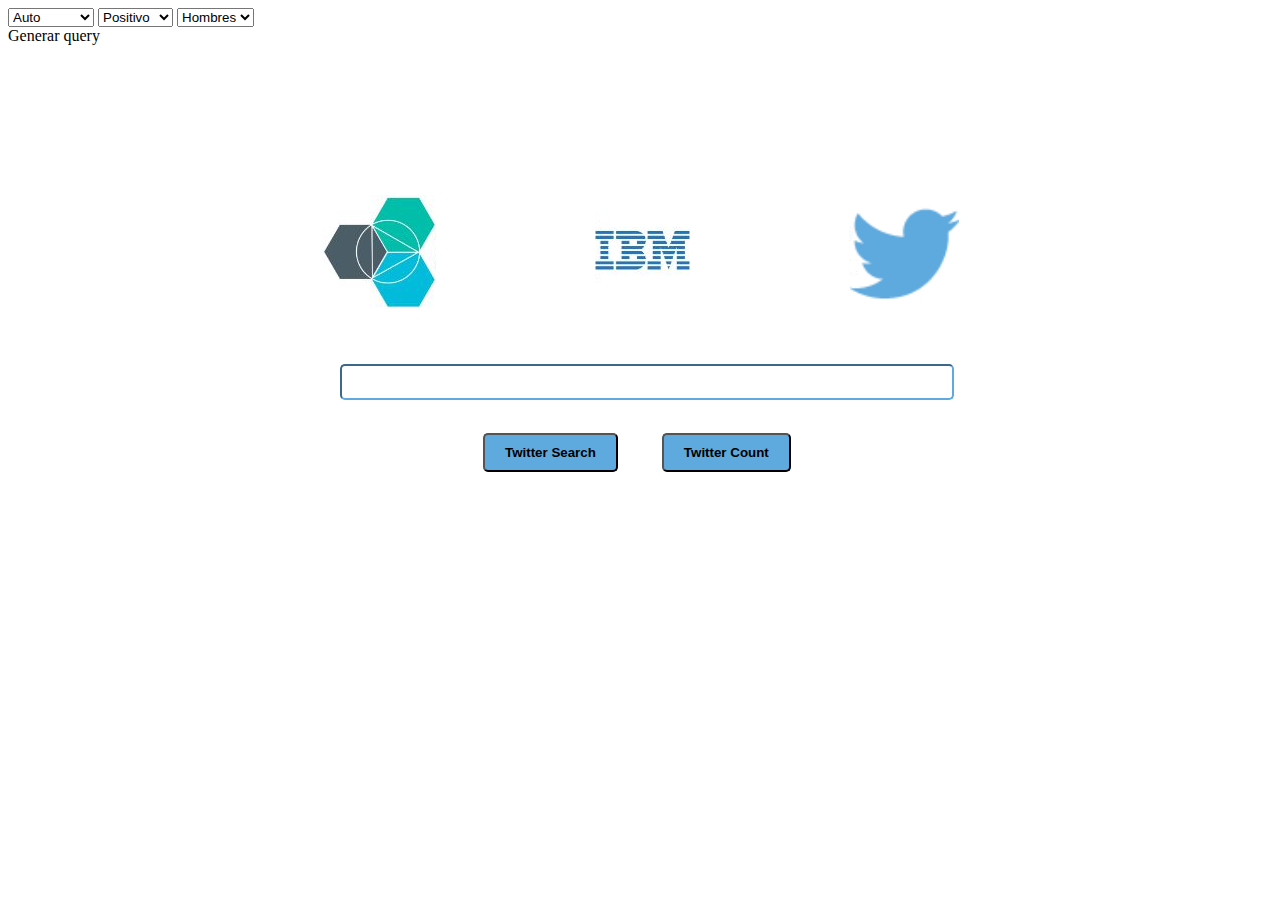
==== public/index.html @ e6dd7fa0 "Hoy no circula inicial" ====
<!DOCTYPE html>
<!-- Copyright IBM Corp. 2015  All Rights Reserved. -->
<!-- IBM Insights for Twitter Demo App -->
<html>
    <head>
        <title>MELI IBM Insights for Twitter Demo App</title>
        <link rel="shortcut icon" href="twitter_favicon.png" />
        <link href='main.css' media='screen' rel='stylesheet' type='text/css'/>
    </head>
    <body>
        <select>
            <option value="auto">Auto</option>
            <option value="RTP">RTP</option>
            <option value="metrobus">Metrobus</option>
            <option value="metro">Metro</option>
            <option value="trenLigero">Tren ligero</option>
            <option value="uber">Uber</option>
            <option value="taxi">Taxi</option>
            <option value="bicicleta">Bicicleta</option>
            <option value="camion">Camión</option>
            <option value="yaxi">Yaxi</option>
            <option value="cabify">Cabify</option>
        </select>
<!--HoyNoCircula AND coche AND posted:2016-01-01 AND sentiment:positive AND gender:male-->
        <select>
              <option value="positive">Positivo</option>
              <option value="negative">Negativo</option>
              <option value="neutral">Neutral</option>            
        </select>
        
        <select>
              <option value="male">Hombres</option>
              <option value="female">Mujeres</option>
        </select>

<div  onclick="generar_query()">
    Generar query
</div>


        <div style="width:100%;">
            <div class="display_logo">
                <img src="images/cdetestapp.png"/>
            </div>
            <div class="display_search_text">
                <input id="search_text" type="text" class="search_textbox" onkeydown="if (event.keyCode == 13) {
                            searchEnter()
                        }"/>
            </div>
            <div class="display_buttons">
                <!-- table required for safari windows -->
                <table>
                    <tr>
                        <td>
                            <input id="search_button" type="button" value="Twitter Search" class="search_button" onclick="searchTweets(searchText())"/>
                        </td>
                        <td>
                            <input type="button" value="Twitter Count" class="search_button" onclick="countTweets(searchText())"/>
                        </td>
                    </tr>
                </table>
            </div>
        </div>

        <div id="display_spinner" class="display_spinner">
        </div>
        <div style="width:100%;">
            <div id="display_query" class="display_query">
            </div>
            <div id="display_count" class="display_count">
            </div>
        </div>
        <div style="width:100%;">
            <div id="display_markup" class="center">
            </div>
        </div>
        <script src="//code.jquery.com/jquery-2.1.3.min.js"></script>
        <script src="main.js" type="text/javascript"></script>
    </body>
</html>
---- public/main.css ----
/* 
*  Copyright IBM Corp. 2015  All Rights Reserved.
*  IBM Insights for Twitter Demo App 
*/

.cde_object {
	font-family: arial;
	font-size: 9pt;
	background-color: #D6EBFF;
}

.cde_array {
	background-color: #C2E0FF;
}

.cde_item {
}

.cde_tweet {
	margin-top:80px;
}

.cde_cell_property {
	padding:0px;
}

.cde_cell_value {
	padding:0px;
}

.i4twitter_item {
  width:700px;
  margin:0 auto 20px;
}

.i4twitter_image {
	border-radius: 5px;
	margin-top:5px;
}
.i4twitter_name {
	font: bolder 12px Helvetica, Arial, sans-serif;
	text-decoration: none;
	color: #333;
	text-shadow: 0 1px 0 rgba(255, 255, 255, .5);
	white-space: nowrap;
	margin-right:10px;
	line-height: 70%;
}

.i4twitter_user {
	font: normal 11px Helvetica, Arial, sans-serif;
	text-decoration: none;
	color: #333;
	text-shadow: 0 1px 0 rgba(255, 255, 255, .5);
	white-space: nowrap;
	margin-right:20px;
	line-height: 70%;
}

.i4twitter_sentiment {
	margin-right:10px;
}

.i4twitter_sentiment_none {
}

.i4twitter_sentiment_positive {
	background-color: #10A848;
}

.i4twitter_sentiment_neutral {
	background-color: #B8B8B8;
}

.i4twitter_sentiment_negative {
	background-color: #D01828;
}

.sentiment_positive {
  border-bottom: 2px solid #10A848;
}

.sentiment_neutral {
  border-bottom: 2px solid #B8B8B8;
}

.sentiment_negative {
  border-bottom: 2px solid #D01828;
}

.i4twitter_body {
	font: normal 12px Helvetica, Arial, sans-serif;
	text-decoration: none;
	color: #333;
	text-shadow: 0 1px 0 rgba(255, 255, 255, .5);
	line-height: 70%;
}

.i4twitter_tweet {
	font: bold 10px Helvetica, Arial, sans-serif;
	text-decoration: none;
	color: #333;
	text-shadow: 0 1px 0 rgba(255, 255, 255, .5);
	white-space: nowrap;
	margin-right:20px;
	line-height: 70%;
}

.i4twitter_insight {
	font: bold 10px Helvetica, Arial, sans-serif;
	text-decoration: none;
	color: #333;
	text-shadow: 0 1px 0 rgba(255, 255, 255, .5);
	white-space: nowrap;
	line-height: 70%;
}

.display_query {
 	margin-top:40px;
 	font-size:18pt;
 	white-space:nowrap;
 	font-family:Arial;
 	text-align:center;
 	color:#4B5D67;
}

.display_count {
	margin-top:30px;
	font-size:28pt;
	white-space:nowrap;
	font-family:Helvetica, Arial, sans-serif;
	text-align:center;
}

.center {
  margin-left: auto;
  margin-right: auto;
}

.display_spinner {
	width:100%;
}

.spinner {
  position: fixed;
  top: 500px;
  left: 50%;
  margin-top: -50px;
  margin-left: -90px;
}

.search_button {
	margin:0 20px;
	padding:10px 20px;
	font-size:10pt;
	background-color:#5EA9DD;
	border-radius:5px;
	font-weight: bold;"
}

.display_logo {
  margin-left: auto;
  margin-right: auto;
	margin-top:150px;
	width:640px;
}

.display_search_text {
  margin-left: auto;
  margin-right: auto;	
  width:600px;
	margin-top:50px;
}

.search_textbox {
  margin-left: auto;
  margin-right: auto; 
	padding:5px;
	font-size:14pt;
	border:2px inset #5EA9DD;
	border-radius:5px;
  width:600px;
}

.display_buttons {
 	width:360px; 
  margin-left: auto;
  margin-right: auto;
  margin-top:30px; 
 	margin-bottom:30px;
}
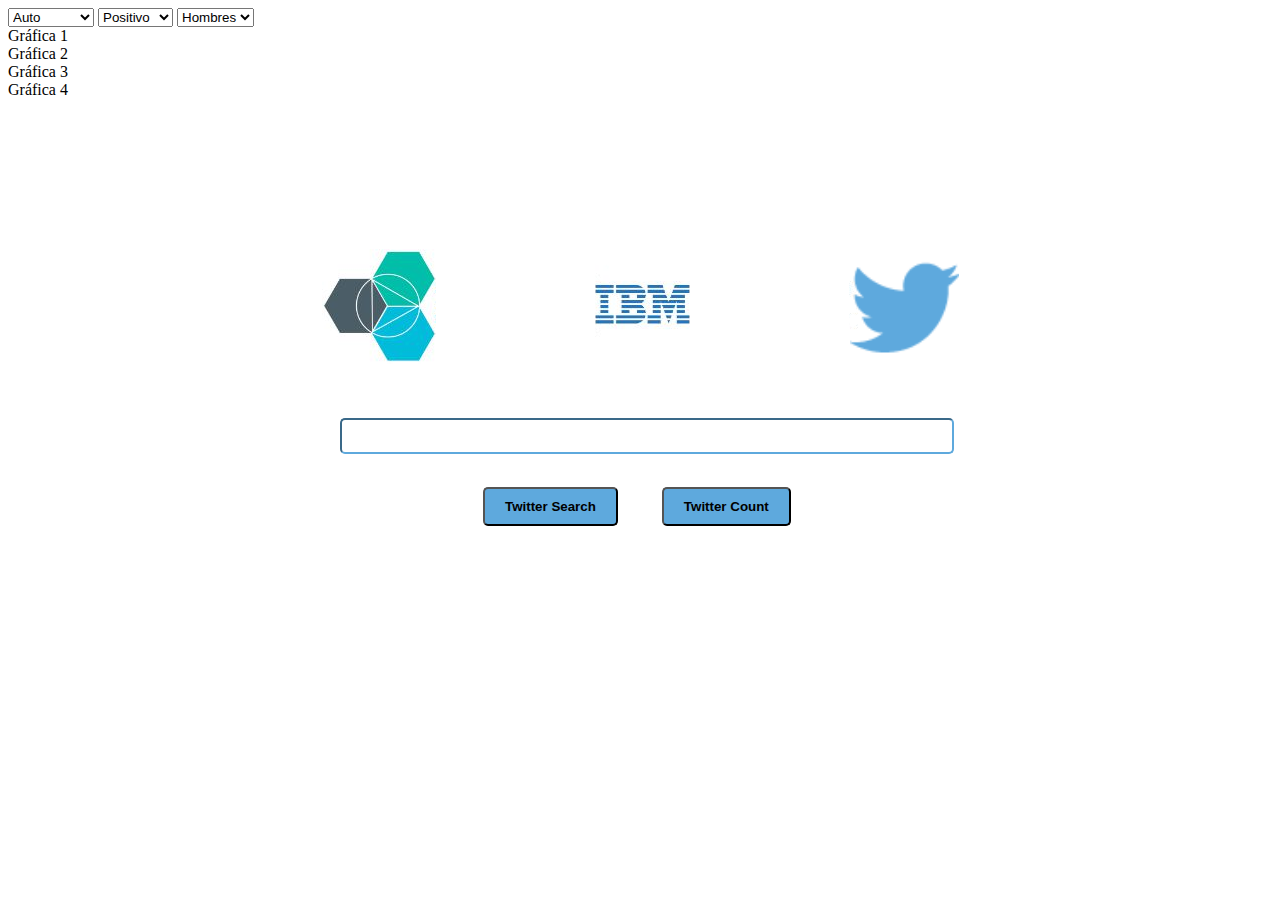
==== commit 2776e3a3: "Hoy no circula gráficas 1-4" ====
--- a/public/index.html
+++ b/public/index.html
@@ -8,35 +8,44 @@
         <link href='main.css' media='screen' rel='stylesheet' type='text/css'/>
     </head>
     <body>
-        <select>
-            <option value="auto">Auto</option>
-            <option value="RTP">RTP</option>
+        <select id="transporte">
+            <option value="(auto OR coche OR carro)">Auto</option>
+            <option value="metro">Metro</option>
             <option value="metrobus">Metrobus</option>
-            <option value="metro">Metro</option>
             <option value="trenLigero">Tren ligero</option>
-            <option value="uber">Uber</option>
+            <option value="(uber OR cabify)">Uber</option>
             <option value="taxi">Taxi</option>
-            <option value="bicicleta">Bicicleta</option>
-            <option value="camion">Camión</option>
-            <option value="yaxi">Yaxi</option>
-            <option value="cabify">Cabify</option>
+            <option value="(bicicleta OR bici)">Bicicleta</option>
+            <option value="(RTP OR camion)">Camión</option>
         </select>
 <!--HoyNoCircula AND coche AND posted:2016-01-01 AND sentiment:positive AND gender:male-->
-        <select>
+        <select id="sentimiento">
               <option value="positive">Positivo</option>
               <option value="negative">Negativo</option>
               <option value="neutral">Neutral</option>            
         </select>
         
-        <select>
+        <select id="genero">
               <option value="male">Hombres</option>
               <option value="female">Mujeres</option>
         </select>
 
-<div  onclick="generar_query()">
-    Generar query
+<div  onclick="generar_query1()">
+    Gráfica 1
 </div>
-
+<div  onclick="generar_query2()">
+    Gráfica 2
+</div>
+<div  onclick="generar_query3()">
+    Gráfica 3
+</div>
+<div  onclick="generar_query4()">
+    Gráfica 4
+</div>
+<div id="jsonresult">
+    
+    
+</div> 
 
         <div style="width:100%;">
             <div class="display_logo">
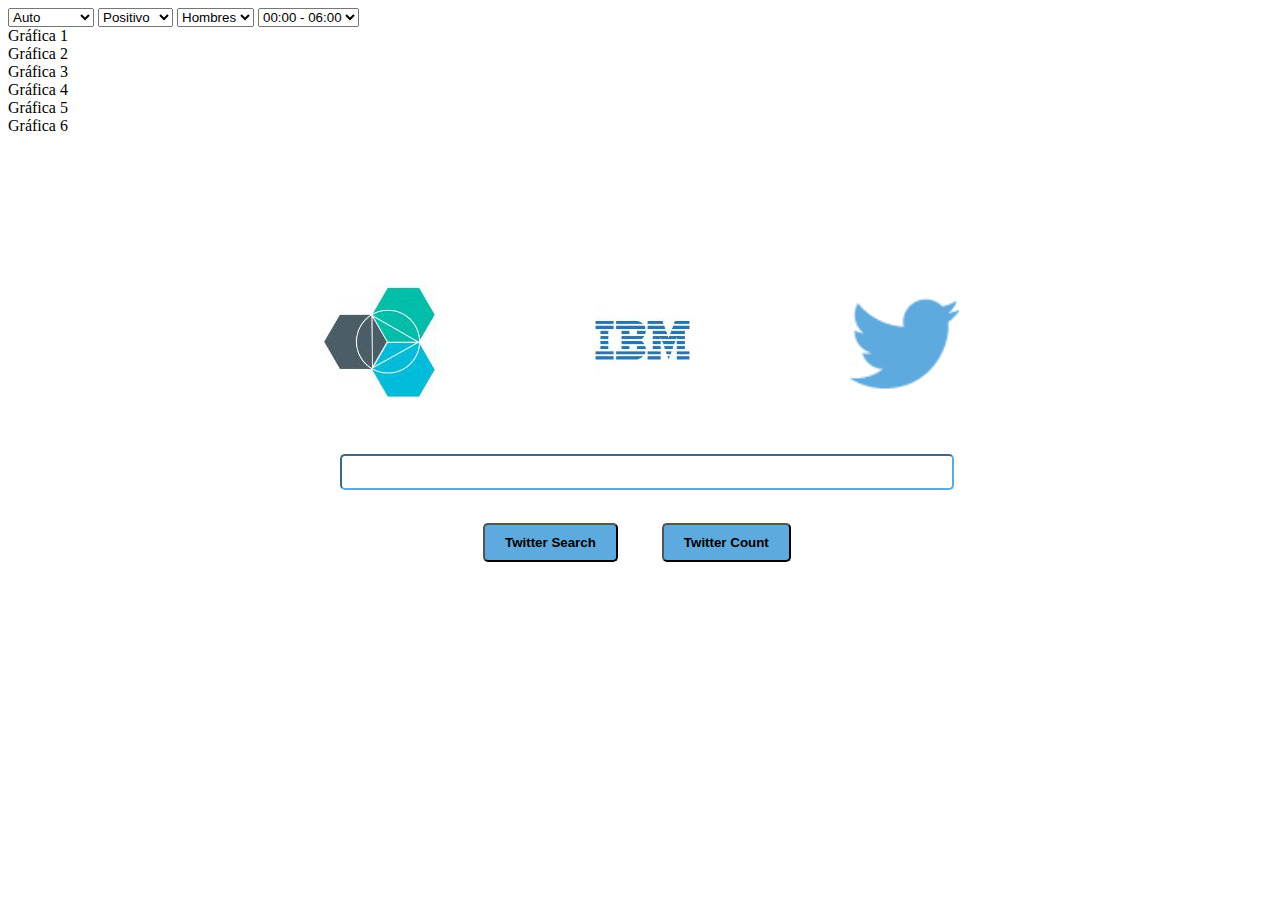
==== commit df9d97b0: "Hoy no circula gráficas 1-6" ====
--- a/public/index.html
+++ b/public/index.html
@@ -18,34 +18,54 @@
             <option value="(bicicleta OR bici)">Bicicleta</option>
             <option value="(RTP OR camion)">Camión</option>
         </select>
-<!--HoyNoCircula AND coche AND posted:2016-01-01 AND sentiment:positive AND gender:male-->
+        <!--HoyNoCircula AND coche AND posted:2016-01-01 AND sentiment:positive AND gender:male-->
         <select id="sentimiento">
-              <option value="positive">Positivo</option>
-              <option value="negative">Negativo</option>
-              <option value="neutral">Neutral</option>            
-        </select>
-        
-        <select id="genero">
-              <option value="male">Hombres</option>
-              <option value="female">Mujeres</option>
+            <option value="positive">Positivo</option>
+            <option value="negative">Negativo</option>
+            <option value="neutral">Neutral</option>            
         </select>
 
-<div  onclick="generar_query1()">
-    Gráfica 1
-</div>
-<div  onclick="generar_query2()">
-    Gráfica 2
-</div>
-<div  onclick="generar_query3()">
-    Gráfica 3
-</div>
-<div  onclick="generar_query4()">
-    Gráfica 4
-</div>
-<div id="jsonresult">
-    
-    
-</div> 
+        <select id="genero">
+            <option value="male">Hombres</option>
+            <option value="female">Mujeres</option>
+        </select>
+        <select id="fecha">
+            <option value="posted:2016-04-05T00:00:00Z,2016-04-05T06:00:00Z">00:00 - 06:00</option>
+            <option value="posted:2016-04-05T06:00:00Z,2016-04-05T09:00:00Z">06:00 - 09:00</option>
+            <option value="posted:2016-04-05T09:00:00Z,2016-04-05T12:00:00Z">09:00 - 12:00</option>
+            <option value="posted:2016-04-05T12:00:00Z,2016-04-05T15:00:00Z">12:00 - 15:00</option>
+            <option value="posted:2016-04-05T15:00:00Z,2016-04-05T18:00:00Z">15:00 - 18:00</option>
+            <option value="posted:2016-04-05T18:00:00Z,2016-04-05T20:00:00Z">18:00 - 20:00</option>
+            <option value="posted:2016-04-05T20:00:00Z,2016-04-05T23:59:59Z">20:00 - 23:59</option>
+
+        </select>
+
+
+        <div  onclick="generar_query1()">
+            Gráfica 1
+        </div>
+        <div  onclick="generar_query2()">
+            Gráfica 2
+        </div>
+        <div  onclick="generar_query3()">
+            Gráfica 3
+        </div>
+        <div  onclick="generar_query4()">
+            Gráfica 4
+        </div>
+        <div  onclick="generar_query5()">
+            Gráfica 5
+        </div>
+        
+        
+        <div  onclick="generar_query6()">
+            Gráfica 6
+        </div>
+        
+        <div id="jsonresult">
+
+
+        </div> 
 
         <div style="width:100%;">
             <div class="display_logo">
